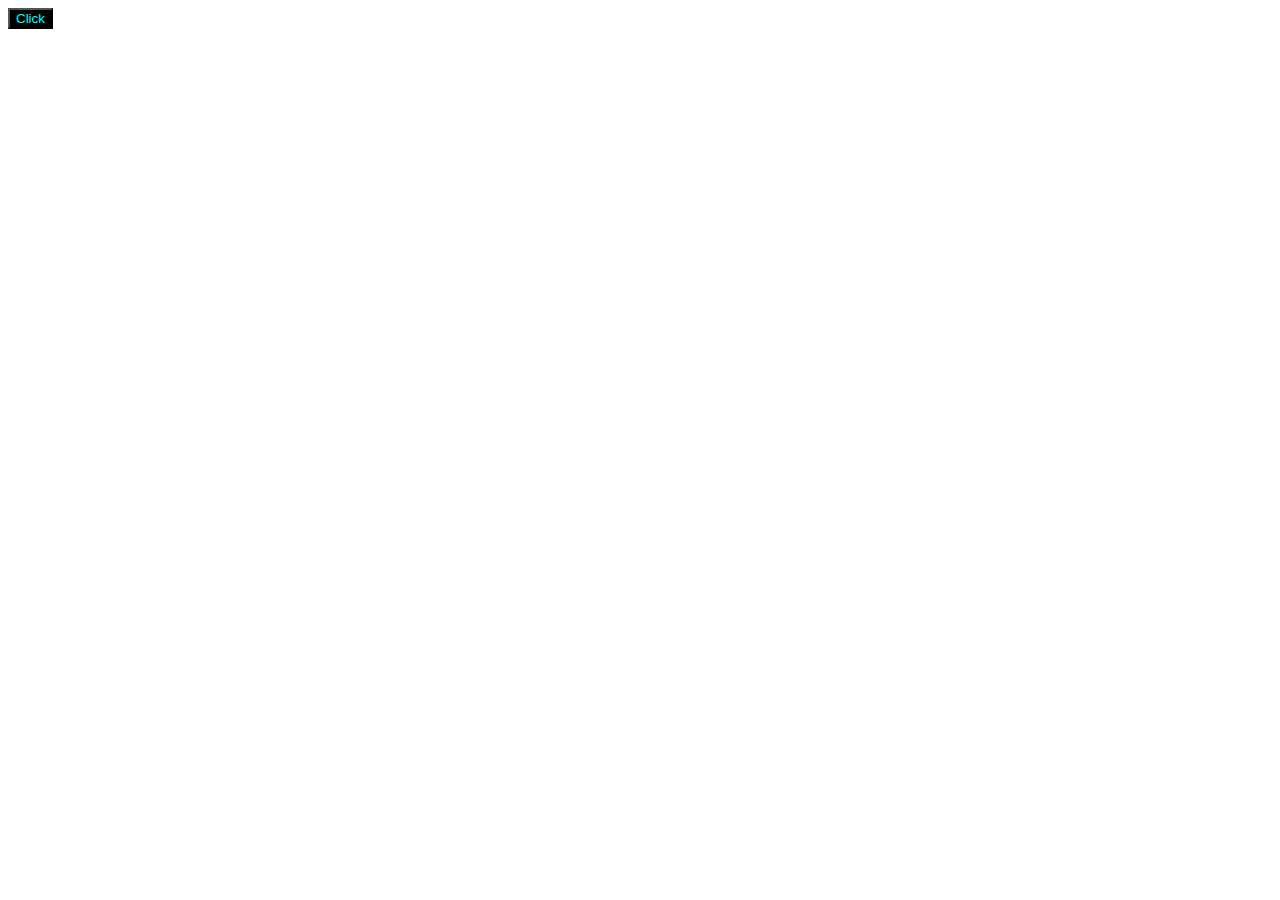
==== button.html @ 660ffcba "Update and rename Untitled-1.html to button.html" ====
<!DOCTYPE html>
<html>
    <title>Button</title>
    <body>
        <link rel="stylesheet" href="Untitled-1.css">
        <a href="https://arjun33388.github.io/My-Resume/resume.html">
        <button>Click</button>
        </a>
    </body>
</html>
---- Untitled-1.css ----
button
{
    background-color: black;
    color: aqua;
    text-decoration: wavy;
}
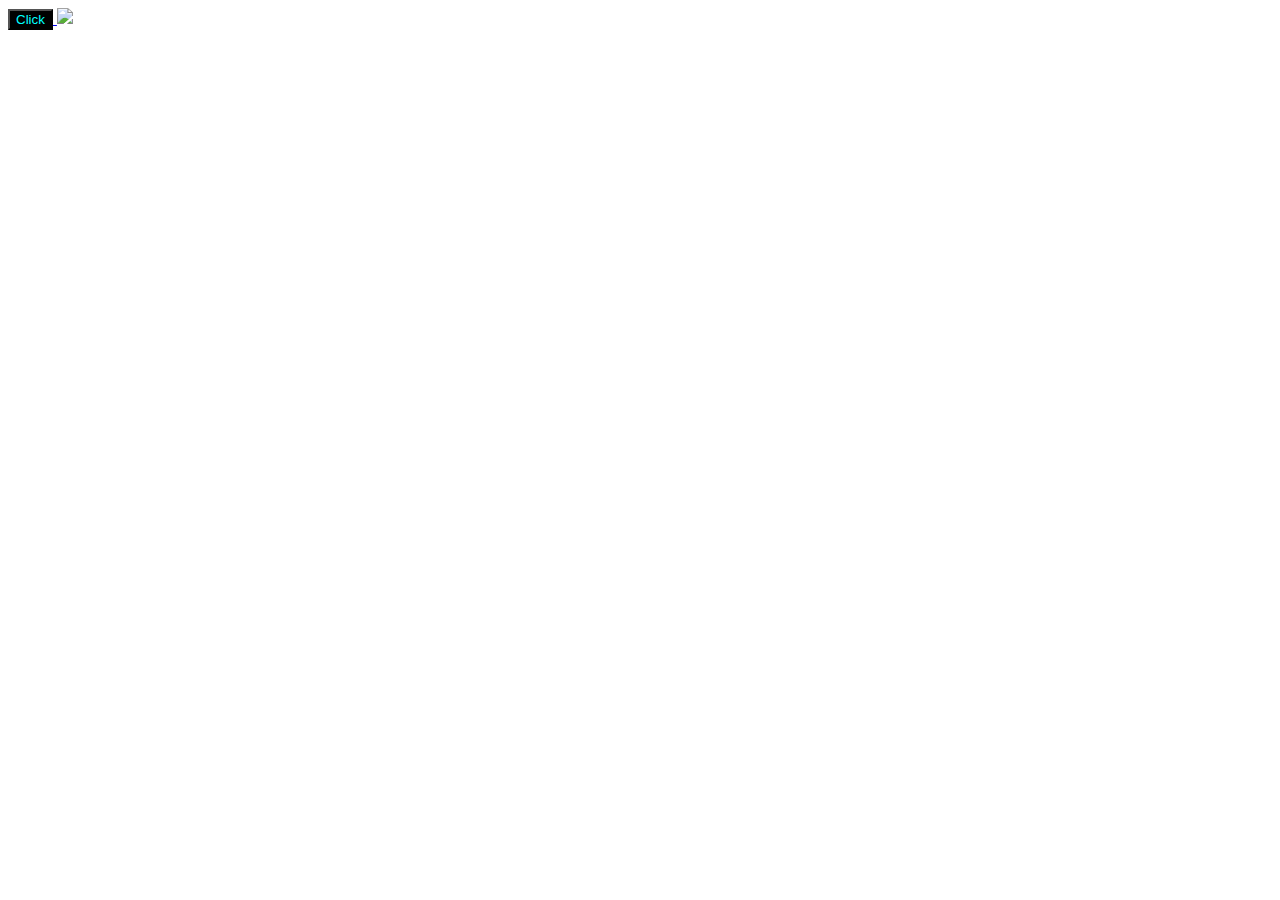
==== commit 21589499: "Update button.html" ====
--- a/button.html
+++ b/button.html
@@ -6,5 +6,6 @@
         <a href="https://arjun33388.github.io/My-Resume/resume.html">
         <button>Click</button>
         </a>
+        <img src="https://upload.wikimedia.org/wikipedia/en/thumb/2/2c/LoyolaSecund.png/240px-LoyolaSecund.png">
     </body>
 </html>    
--- a/Untitled-1.css
+++ b/Untitled-1.css
@@ -1,6 +1,8 @@
 button
 {
+    top: 50%;
+    left: 50%;
     background-color: black;
     color: aqua;
     text-decoration: wavy;
-}+}
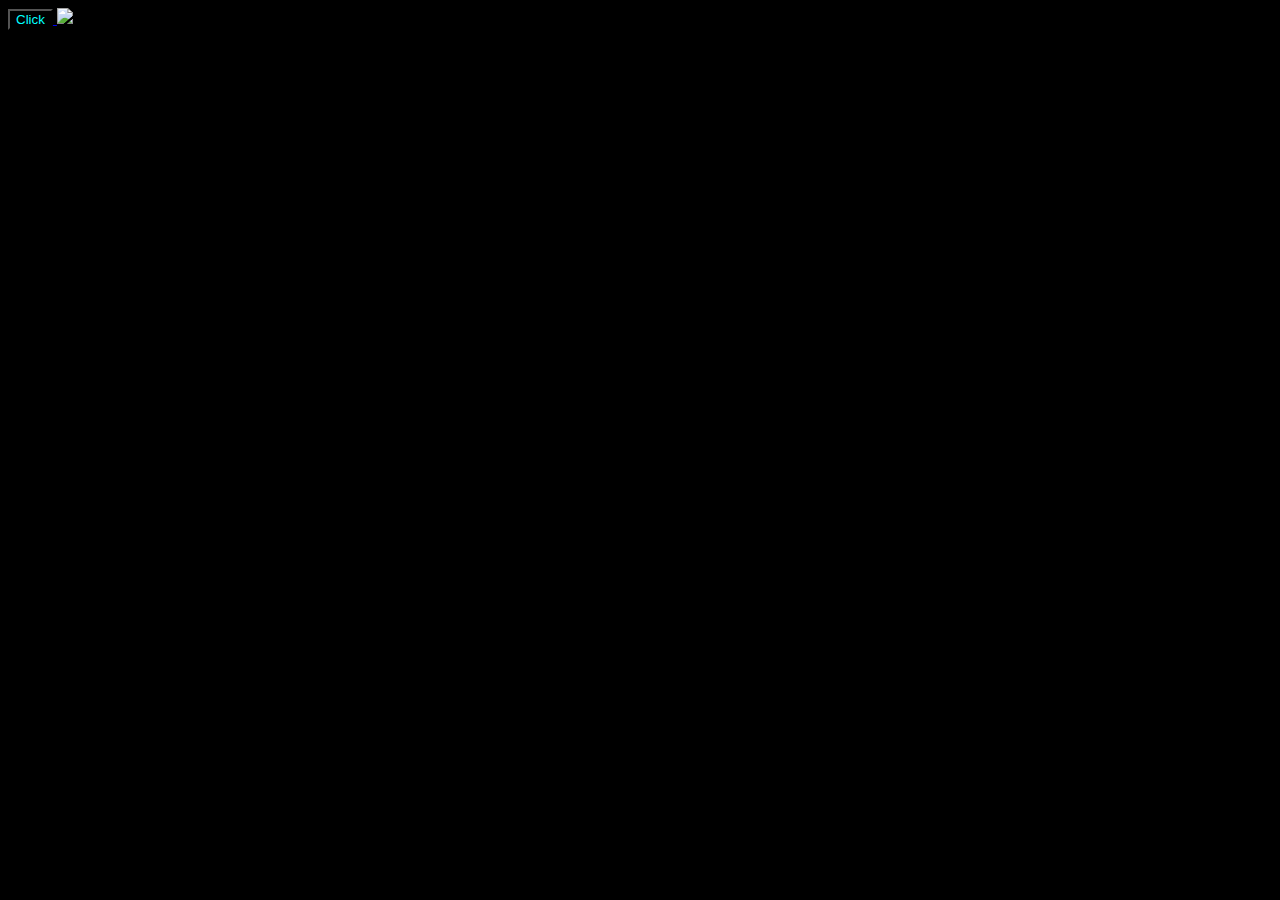
==== commit dcf5cf0d: "Update button.html" ====
--- a/button.html
+++ b/button.html
@@ -1,11 +1,11 @@
 <!DOCTYPE html>
 <html>
     <title>Button</title>
-    <body>
+    <body style="background-color:black">
         <link rel="stylesheet" href="Untitled-1.css">
         <a href="https://arjun33388.github.io/My-Resume/resume.html">
         <button>Click</button>
         </a>
-        <img src="https://upload.wikimedia.org/wikipedia/en/thumb/2/2c/LoyolaSecund.png/240px-LoyolaSecund.png">
+        <img src="https://upload.wikimedia.org/wikipedia/en/thumb/2/2c/LoyolaSecund.png/240px-LoyolaSecund.png"></img>
     </body>
 </html>    
